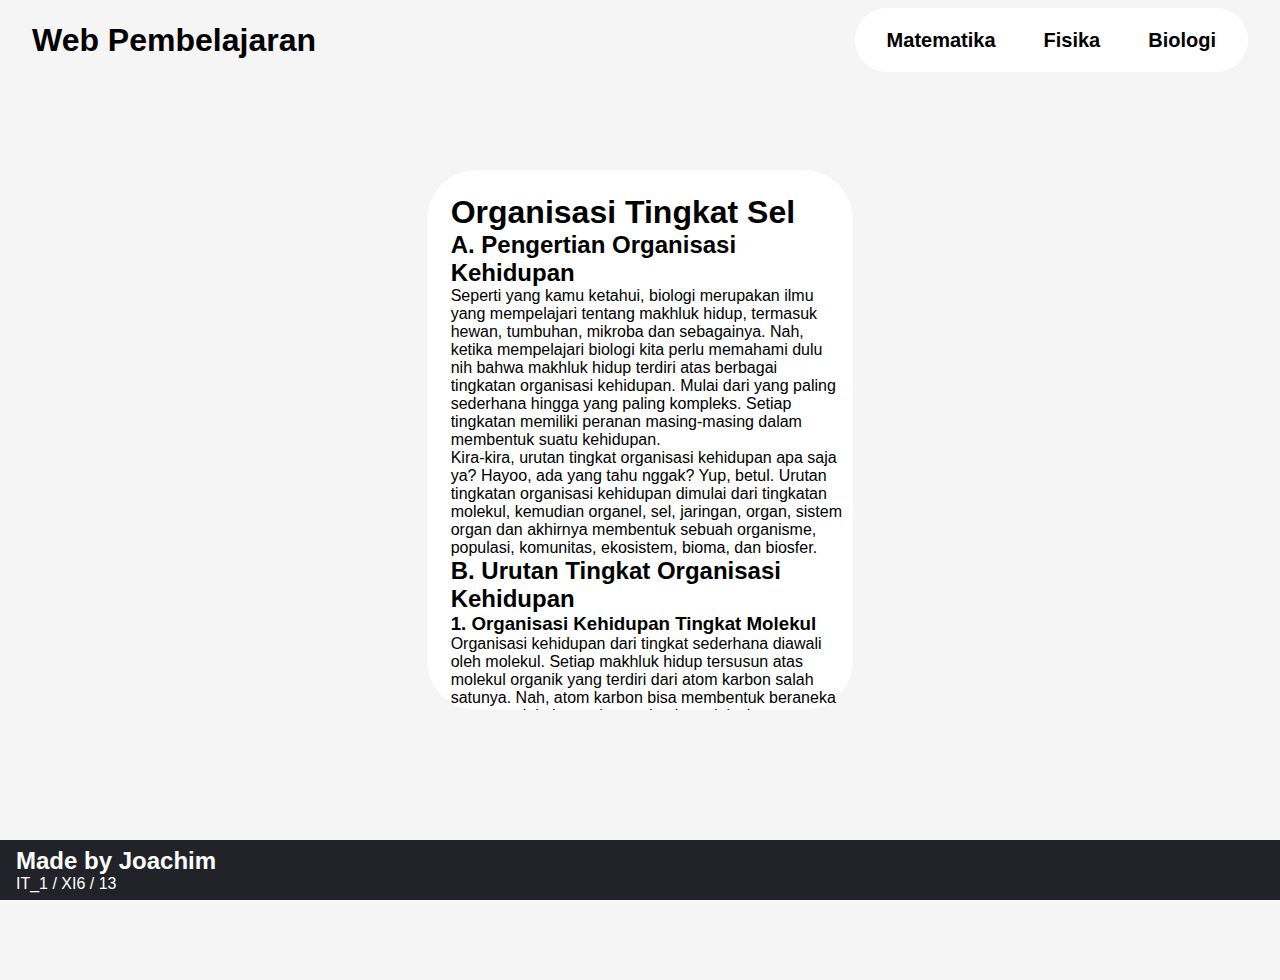
==== Biologi.html @ e80e82e1 "done" ====
<!-- from https://www.youtube.com/watch?v=GdrbE-s5DgQ&ab_channel=WebDevCreative -->
<!DOCTYPE html>
<html lang="en">
  <head>
    <meta charset="UTF-8" />
    <meta name="viewport" content="width=device-width, initial-scale=1.0" />
    <link
      rel="stylesheet"
      href="https://cdnjs.cloudflare.com/ajax/libs/font-awesome/6.4.2/css/all.min.css"
      integrity="sha512-z3gLpd7yknf1YoNbCzqRKc4qyor8gaKU1qmn+CShxbuBusANI9QpRohGBreCFkKxLhei6S9CQXFEbbKuqLg0DA=="
      crossorigin="anonymous"
      referrerpolicy="no-referrer"
    />
    <link rel="stylesheet" href="./navbar.css" />
    <title>Matematika</title>
  </head>
  <body>
    <header>
      <div class="navbar">
        <div class="logo"><a href="./Homepage.html">Web Pembelajaran</a></div>
        <div class="floating-island">
          <ul class="links">
            <li class="link-hover">
              <a href="./Matematika.html">Matematika</a>
            </li>
            <li class="link-hover">
              <a href="./Fisika.html">Fisika</a>
            </li>
            <li class="link-hover">
              <a href="./Biologi.html">Biologi</a>
            </li>
          </ul>
          <div class="toggle-btn"><i class="fa-solid fa-bars"></i></div>
        </div>
      </div>
      <div class="dropdown-menu">
        <ul class="links">
          <li><a href="#">Home</a></li>
          <li><a href="#">Matematika</a></li>
          <li><a href="#">Fisika</a></li>
          <li><a href="#">Biologi</a></li>
        </ul>
      </div>
    </header>

    <main>
      <section id="hero">
        <a class="left-button" href="./Fisika.html"
          ><i class="fa fa-arrow-circle-left fa-2xl"></i
        ></a>
        <div class="study-material">
          <h1>Organisasi Tingkat Sel</h1>
          <h2>A. Pengertian Organisasi Kehidupan</h2>
          <p>
            Seperti yang kamu ketahui, biologi merupakan ilmu yang mempelajari
            tentang makhluk hidup, termasuk hewan, tumbuhan, mikroba dan
            sebagainya. Nah, ketika mempelajari biologi kita perlu memahami dulu
            nih bahwa makhluk hidup terdiri atas berbagai tingkatan organisasi
            kehidupan. Mulai dari yang paling sederhana hingga yang paling
            kompleks. Setiap tingkatan memiliki peranan masing-masing dalam
            membentuk suatu kehidupan.<br />
            Kira-kira, urutan tingkat organisasi kehidupan apa saja ya? Hayoo,
            ada yang tahu nggak? Yup, betul. Urutan tingkatan organisasi
            kehidupan dimulai dari tingkatan molekul, kemudian organel, sel,
            jaringan, organ, sistem organ dan akhirnya membentuk sebuah
            organisme, populasi, komunitas, ekosistem, bioma, dan biosfer.<br />
          </p>
          <h2>B. Urutan Tingkat Organisasi Kehidupan</h2>
          <h3>1. Organisasi Kehidupan Tingkat Molekul</h3>
          <p>
            Organisasi kehidupan dari tingkat sederhana diawali oleh molekul.
            Setiap makhluk hidup tersusun atas molekul organik yang terdiri dari
            atom karbon salah satunya. Nah, atom karbon bisa membentuk beraneka
            ragam molekul yang besar dan kompleks berupa molekul organik. Contoh
            molekul organik yang kompleks pada makhluk hidup seperti molekul
            karbohidrat, lipid, protein, dan asam nukleat. Molekul organik
            berfungsi untuk mengontrol struktur dan fungsi tiap
            komponen-komponen sel.
          </p>
        </div>
        <a class="right-button" href="./Homepage.html"
          ><i class="fa fa-arrow-circle-right fa-2xl"></i
        ></a>
      </section>
    </main>

    <footer>
      <h2>Made by Joachim</h2>
      <p>IT_1 / XI6 / 13</p>
    </footer>

    <script src="./navbar_script.js"></script>
  </body>
</html>
---- navbar.css ----
* {
  margin: 0;
  padding: 0;
  box-sizing: border-box;
  font-family: "Open Sans", sans-serif;
}

body {
  height: 100vh;
  background-color: #f5f5f5;
  overflow-y: hidden;
}

li {
  list-style: none;
}

a {
  text-decoration: none;
  color: #fff;
  font-size: 1rem;
}

img {
  object-fit: cover;
}

/* Header */
header {
  position: relative;
  padding: 0 2rem;
}

.fa-solid.fa-bars,
.fa-solid.fa-xmark,
.fa.fa-arrow-circle-left,
.fa.fa-arrow-circle-right {
  color: black;
}

.navbar {
  width: 100%;
  height: 80px;
  margin: 0 auto;
  display: flex;
  align-items: center;
  justify-content: space-between;
}

.navbar .logo a {
  font-size: 2rem;
  font-weight: bold;
  color: black;
}

.navbar .links {
  display: flex;
  padding-left: 2rem;
  padding-right: 2rem;
  gap: 3rem;
  font-weight: bold;
  align-items: center;
}

.navbar .toggle-btn {
  color: #fff;
  font-size: 1.5rem;
  cursor: pointer;
  display: none;
}

.floating-island {
  height: 80%;
  background-color: white;
  border-radius: 50px;
  display: flex;
  align-items: center;
}

.floating-island .links a {
  color: black;
  font-size: 20px;
  margin: auto;
}

.link-hover:hover {
  height: 2rem;
  background-color: aquamarine;
  border-radius: 50px;
  display: flex;
}

/* Hero */
main {
  height: 100%;
  width: 100%;
  display: flex;
  align-items: center;
  justify-content: center;
}

section#hero {
  height: 60vh;
  width: 100%;
  display: flex;
  align-items: center;
  justify-content: center;
  color: black;
  margin-bottom: 20vh;
  overflow-x: hidden;
}

.right-button {
  float: right;
  width: 100%;
  padding-right: 2rem;
}
.left-button {
  float: left;
  width: 100%;
  padding-left: 2rem;
}

section#hero img {
  height: 100%;
  width: 75%;
}

.fa.fa-arrow-circle-right {
  float: right;
}

.study-material {
  height: 100%;
  width: 100%;
  background-color: white;
  border-radius: 50px;
  padding: 1.5rem 0.5rem 0.5rem 1.5rem;
}

/* #hero h1 {
  font-size: 3rem;
  margin-bottom: 1rem;
} */

/* Footer */
footer {
  position: fixed;
  left: 0;
  bottom: 0;
  height: 60px;
  width: 100%;
  background-color: #212329;
  color: white;
  display: flex;
  flex-direction: column;
  justify-content: center;
}

footer h2,
footer p {
  margin-left: 1rem;
}

/* Dropdown Menu */
.dropdown-menu {
  display: none;
  position: absolute;
  right: 2rem;
  top: 60px;
  height: 0;
  width: 200px;
  background: rgba(80, 80, 80, 0.1);
  backdrop-filter: blur(15px);
  border-radius: 10px;
  overflow: hidden;
  transition: height 0.2s cubic-bezier(0.175, 0.885, 0.32, 1.275);
}

.dropdown-menu.open {
  height: 160px;
}

.dropdown-menu li {
  padding: 0.7rem;
  display: flex;
  align-items: center;
  justify-content: center;
}

.dropdown-menu li a {
  color: black;
  font-weight: bold;
}

/* Responsive Design */
@media (max-width: 992px) {
  .navbar .links {
    display: none;
  }

  .navbar .toggle-btn {
    display: block;
  }

  .dropdown-menu {
    display: block;
  }

  .floating-island {
    background-color: transparent;
  }
}

@media (max-width: 576px) {
  .dropdown-menu {
    left: 2rem;
    width: unset;
  }
}
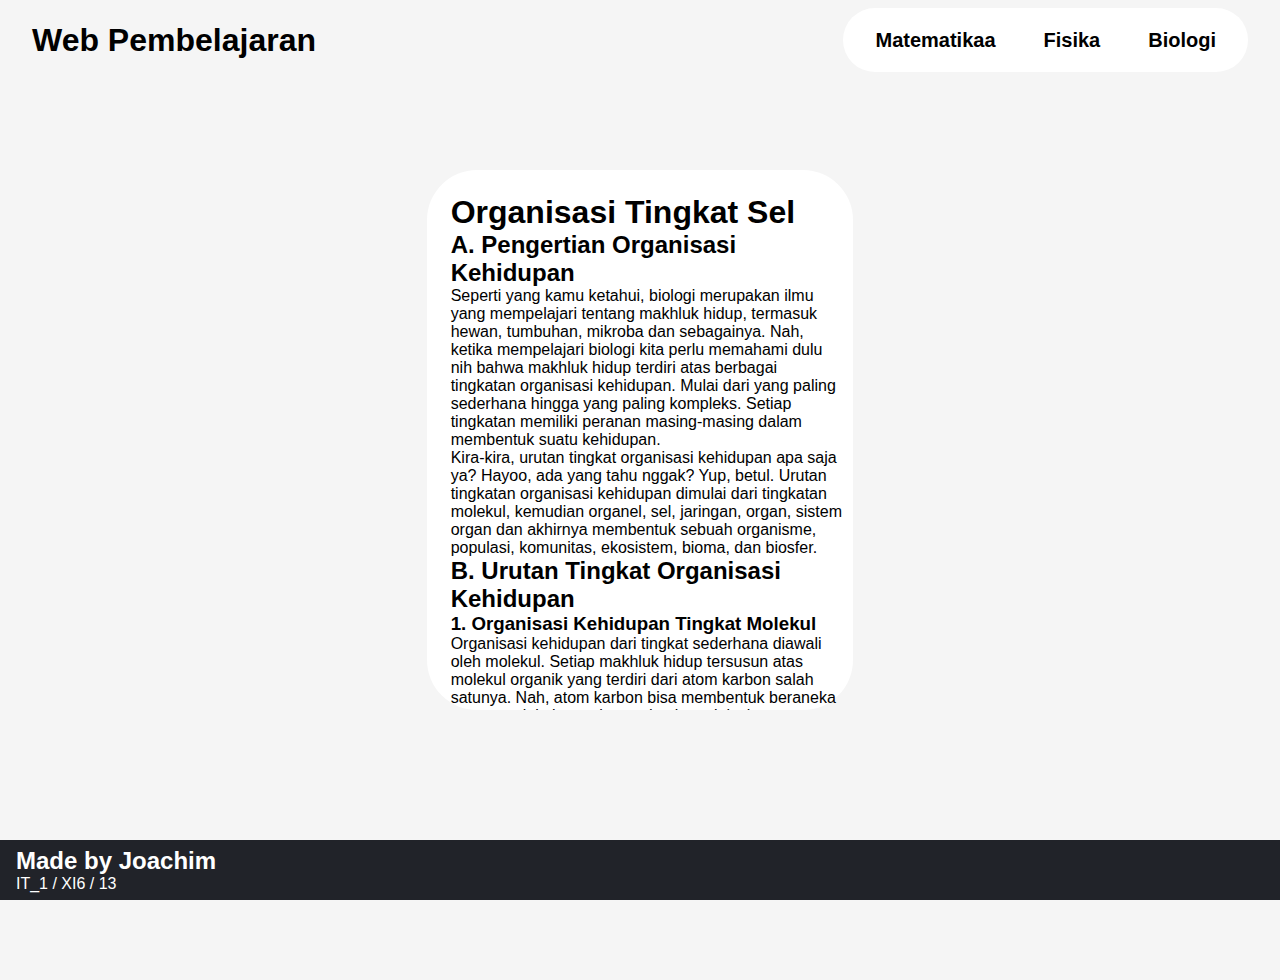
==== commit 78484ac2: "test" ====
--- a/Biologi.html
+++ b/Biologi.html
@@ -21,7 +21,7 @@
         <div class="floating-island">
           <ul class="links">
             <li class="link-hover">
-              <a href="./Matematika.html">Matematika</a>
+              <a href="./Matematika.html">Matematikaa</a>
             </li>
             <li class="link-hover">
               <a href="./Fisika.html">Fisika</a>
@@ -35,10 +35,9 @@
       </div>
       <div class="dropdown-menu">
         <ul class="links">
-          <li><a href="#">Home</a></li>
-          <li><a href="#">Matematika</a></li>
-          <li><a href="#">Fisika</a></li>
-          <li><a href="#">Biologi</a></li>
+          <li><a href="./Matematika.html">Matematika</a></li>
+          <li><a href="./Fisika.html">Fisika</a></li>
+          <li><a href="./Biologi.html">Biologi</a></li>
         </ul>
       </div>
     </header>
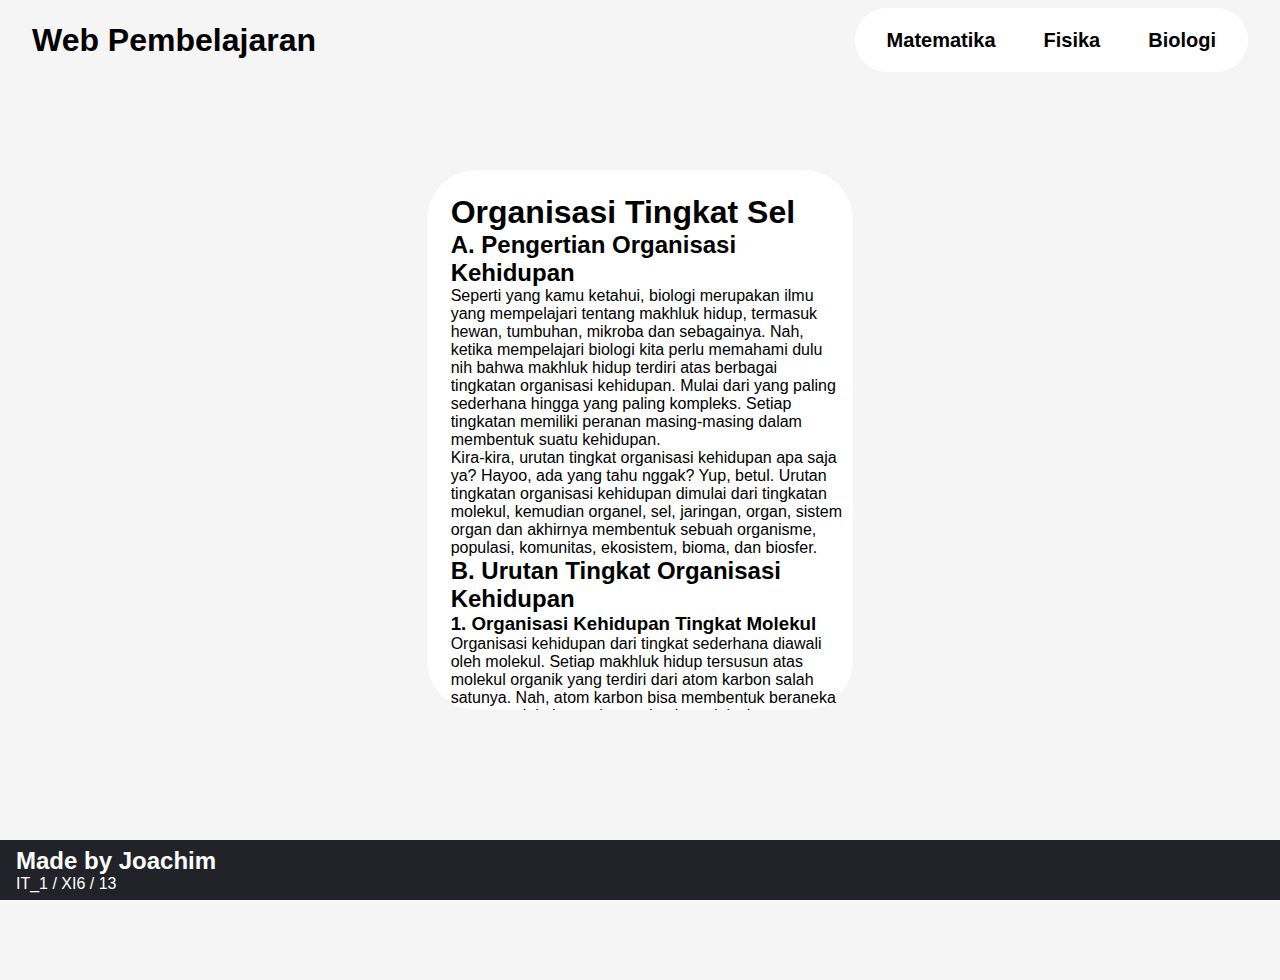
==== commit 43f60b9e: "remove typo" ====
--- a/Biologi.html
+++ b/Biologi.html
@@ -21,7 +21,7 @@
         <div class="floating-island">
           <ul class="links">
             <li class="link-hover">
-              <a href="./Matematika.html">Matematikaa</a>
+              <a href="./Matematika.html">Matematika</a>
             </li>
             <li class="link-hover">
               <a href="./Fisika.html">Fisika</a>
